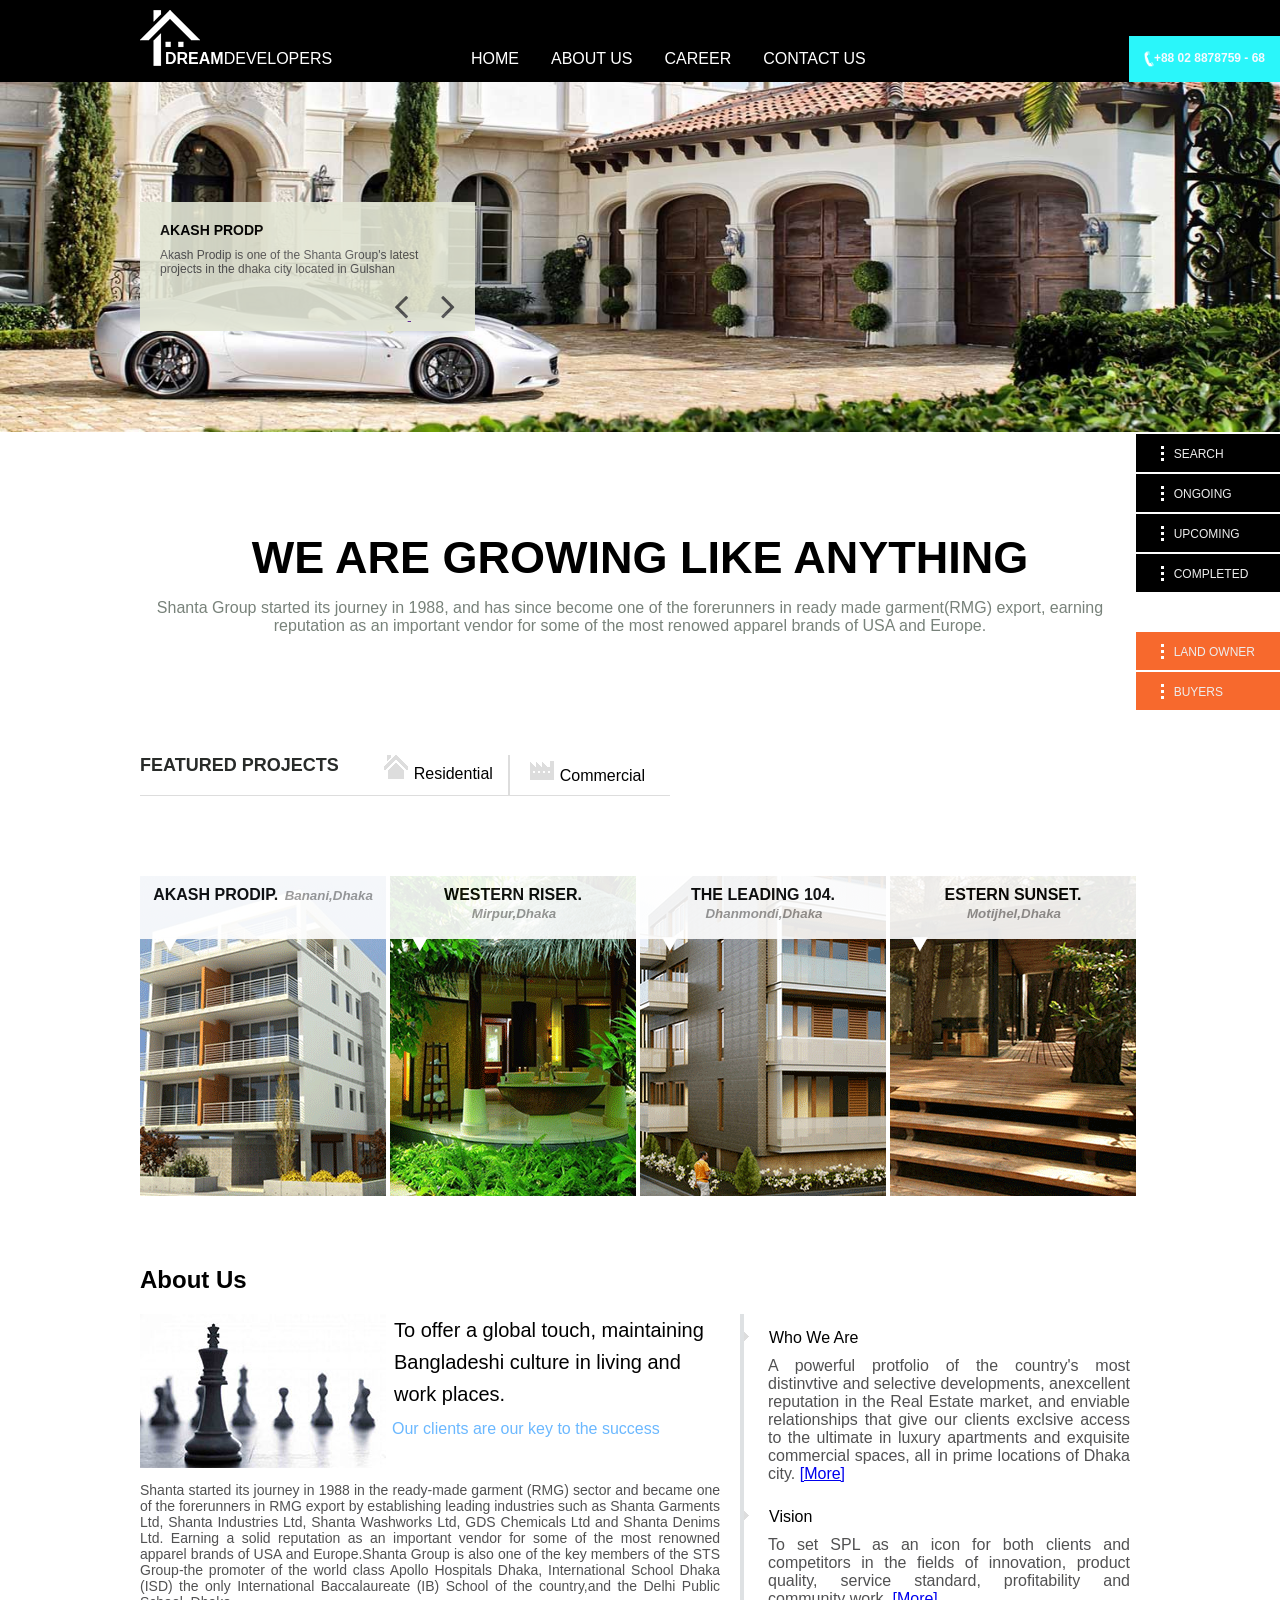
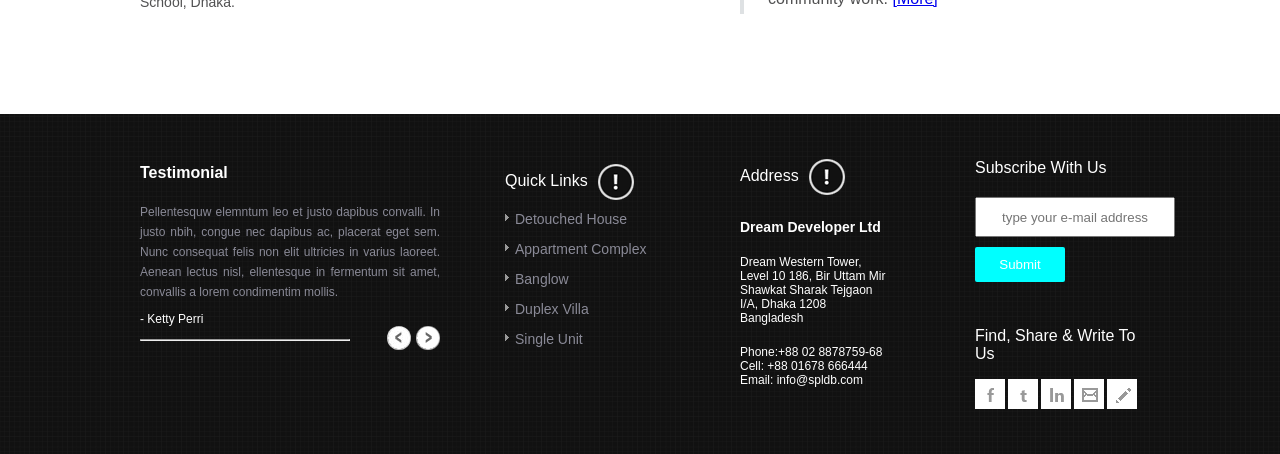
==== home.html @ bd0c972d "All Updation Done with card" ====
<!DOCTYPE html>
<html lang="en">

<head>
    <meta charset="UTF-8">
    <meta name="viewport" content="width=device-width, initial-scale=1.0">
    <title>Dream Developers</title>
    <link rel="stylesheet" href="style.css">
    <link rel="stylesheet" href="https://cdnjs.cloudflare.com/ajax/libs/font-awesome/4.7.0/css/font-awesome.min.css">
</head>

<body>



    <div class="navbar">
        <div class="container logo-container clearfix">
            <a href="">
             <div class="logo">
                    <img src="images/logo.png" alt="logo">
                    <div class="logo-head clearfix">
                        <div class="logo-bold">
                            DREAM
                        </div>
                        <div class="non-bold">
                            DEVELOPERS
                        </div>
                    </div>
                <!-- logohead ends here -->
             </div>
             </a>
            <!-- logo ends here -->
            <div class="sub-nav clearfix">
                <ul class="nav-items">
                    <li><a href="">HOME</a></li>
                    <li><a href="">ABOUT US</a></li>
                    <li><a href="">CAREER</a></li>
                    <li><a href="">CONTACT US</a></li>

                </ul>
            </div>
            <!-- sub-nav ends here -->
        </div>
        <!-- whole clearfix ends here -->

        <!-- number container starts from here -->
        <div class="num-container">
            <div class="clearfix">
                <img src="images/tel-no.png" alt="phone no">
                <div class="number">
                    <a href="tel:+88028878759-68">+88 02 8878759 - 68 </a>
                </div>
            </div>
        </div>
        <!-- number container ends here -->
    </div>
    <!-- navbar ends here -->

    <!-- <div class="slider"> -->
    <div class="slider-image">

        <div class="container">
            <div class="para">
                <div class="slider-para-header">
                    AKASH PRODP
                </div>
                <!-- para header ends here -->
                <div class="slider-para ">
                    Akash Prodip is one of the Shanta Group's latest
                    projects in the dhaka city located in Gulshan
                    <div class="clearfix">
                        <div class="icon">
                            <a href=""><i class="fa fa-angle-left" style="font-size:40px;  color:#515152;"></i>
                            </a>
                            <a href="">
                                <i class="fa fa-angle-right"
                                    style=" margin-left:30px; font-size:40px;  color:#515152;"></i>
                            </a>
                        </div>
                    </div>
                    <!-- clearfix ends here -->
                </div>
                <!-- slider-para ends here -->
            </div>
        </div>
        <!-- para class entered here -->
    </div>
    <!-- </div> -->
    <!-- slider class ends here -->


    <!-- main heading starts from here -->
    <div class="main-heading ">

        <div class="container">
            <div class="intro">WE ARE GROWING LIKE ANYTHING</div>

            <div class="intro-para">
                Shanta Group started its journey in 1988, and has since become one of the forerunners in ready made
                garment(RMG) export,
                earning reputation as an important vendor for some of the most renowed apparel brands of USA and Europe.
            </div>
        </div>
        <!-- container class ends here-->
        <div class="sidebar clearfix">

            <div class="black-sidebar">
            <ul>
                 <li>
                   <a href="#"> 
                     <img src="images/side-menu-list-style.png" alt="">
                     <span>SEARCH</span>
                   </a>     
                 </li>
                 <li>
                    <a href="#"> 
                      <img src="images/side-menu-list-style.png" alt="">
                      <span>ONGOING</span>
                    </a>     
                  </li>
                  <li>
                    <a href="#"> 
                      <img src="images/side-menu-list-style.png" alt="">
                      <span>UPCOMING</span>
                    </a>     
                  </li>
                  <li>
                    <a href="#"> 
                      <img src="images/side-menu-list-style.png" alt="">
                      <span>COMPLETED</span>
                    </a>     
                  </li>    
            </div>
            <!-- black-sidebar div ends here -->

             
              <!-- this section is incomplete Due to some unclear -->

                 <!-- container class ends here-->

            <div class="orange-sidebar">
            <ul>
                 <li>
                   <a href="#"> 
                     <img src="images/side-menu-list-style.png" alt="">
                     <span>LAND OWNER</span>
                   </a>     
                 </li>
                 <li>
                    <a href="#"> 
                      <img src="images/side-menu-list-style.png" alt="">
                      <span>BUYERS</span>
                    </a>     
                  </li>

            </div>
            <!-- orange -sidebar div ends here -->
            

            </ul>
        </div>
        <!-- sidebar ends here  -->
    </div>
    <!-- main heading ends here -->


    <!-- featured-project starts from here -->
     <div class="container">
       <div class="featured-project clearfix">

        <div class="project-head">
            FEATURED PROJECTS
        </div>
        <div class="residential">
            <div class="residential-head">
            <span>Residential</span>
        </div>
        </div>
            <div class="commercial">
                <div class="commercial-head">
                
                <span>Commercial</span>

            </div>
            </div>
        </div>
         <!-- featured-project ends here -->
     </div>
    <!-- container ends here -->
   


    <!-- card starts from here -->
     <div class="container">
    <div class="card-option clearfix">

        <!-- building-1 -->
      <div class="card">
         <img src="images/building1.png" alt="building-1">
         <img src="images/play.png" alt="play" class="play">
         <div class="heading">
           AKASH PRODIP. 
           <small>Banani,Dhaka</small>
         </div>
      </div>


      <!-- building-2 -->
      <div class="card">
        <img src="images/building2.png" alt="building-2">
        <img src="images/play.png" alt="play" class="play">
        <div class="heading">
            WESTERN RISER.
             <small>Mirpur,Dhaka</small>
          </div>
     </div>


     <!-- building-3 -->
     <div class="card">
        <img src="images/building3.png" alt="building-3">
        <img src="images/play.png" alt="play" class="play">
        <div class="heading">
        THE LEADING 104.
        <small>Dhanmondi,Dhaka</small>
          </div>
     </div>


     <!-- building-4 -->
     <div class="card">
        <img src="images/building4.png" alt="building-4">
        <img src="images/play.png" alt="play" class="play">
        <div class="heading">
             ESTERN SUNSET.
            <small>Motijhel,Dhaka</small>
          </div>
     </div>


    </div>
    <!-- card ends here -->
     </div>
     <!-- container ends here -->

    <!-- About us container starts from here -->
    <div class="Aboutus container">
        <h2> About Us </h2>
        <!-- full about us clearfix -->
        <div class="clearfix">
            <!-- left side container starts from here -->
            <div class="leftcontainer">
                <div class="clearfix">
                    <div class="aboutimage">
                        <img src="images/about-us.jpg" alt="">
                    </div>
                    <div class="aboutheading">
                        <div class="paraone">

                            To offer a global touch,
                            maintaining Bangladeshi culture
                            in living and work places.
                        </div>
                        <!-- para one class ends here -->
                        <div class="paratwo">
                            Our clients are our key to the success
                        </div>
                    </div>
                </div>
                <div class="para">
                    Shanta started its journey in 1988 in the ready-made garment (RMG) sector
                    and became one of the forerunners in RMG export by establishing leading industries
                    such as Shanta Garments Ltd, Shanta Industries Ltd, Shanta Washworks Ltd, GDS Chemicals
                    Ltd and Shanta Denims Ltd. Earning a solid reputation as an important vendor for some of
                    the most renowned apparel brands of USA and Europe.Shanta Group is also one of the key members
                    of the STS Group-the promoter of the world class Apollo Hospitals Dhaka, International School Dhaka
                    (ISD)
                    the only International Baccalaureate (IB) School of the country,and the Delhi Public School,
                    Dhaka.
                </div>
            </div>

            <!-- left side container ends here -->



            <!-- right side container starts from here -->
            <div class="rightcontainer">

                <div class="imagetitle clearfix ">
                    <img src="images/about-us-list-style.jpg" alt="">
                    <div class="p1">
                        Who We Are
                    </div>
                </div>
                <!-- imagetitle ends here -->

                <div class="info1">
                    A powerful protfolio of the country's most distinvtive and selective developments, anexcellent
                    reputation
                    in the Real Estate market, and enviable relationships that give our clients exclsive access to the
                    ultimate
                    in luxury apartments and exquisite commercial spaces, all in prime locations of Dhaka city.
                    <a href="#">[More]</a>
                </div>
                <!-- info1 ends here -->

                <div class="imagetitle clearfix">
                    <img src="images/about-us-list-style.jpg" alt="">
                    <div class="p1">Vision</div>
                </div>
                <!-- imagetitle ends here -->

                <div class="info1">
                    To set SPL as an icon for both clients and competitors in the fields of innovation, product
                    quality,
                    service standard, profitability and community work.
                    <a href="#">[More]</a>
                </div>
                <!-- info1 ends here -->
            </div>
            <!-- vertical ends here -->
        </div>
        <!-- right side container ends here -->
    </div>
    <!-- whole clearfix ends here -->
    </div>
     <!-- About us ends here -->


    <!-- footer starts from here -->
    <div class="footer clearfix">

        <div class="container">

        <div class="testimonial">

            <div class="head">
                Testimonial
            </div>  
            <div class="testimonial-para">
            Pellentesquw elemntum leo et justo dapibus convalli. In justo
            nbih, congue nec dapibus ac, placerat eget sem. Nunc consequat felis non elit ultricies in varius  laoreet. Aenean lectus nisl, ellentesque in fermentum sit amet, convallis a lorem condimentim mollis.
            </div>
            <div class="ketty">
                - Ketty Perri
            </div>

            <div class="last clearfix">

                    <hr>

            <div class="btn-image clearfix">
              <div class="left">
                <a href="#">
                <img src="images/left-arrow.jpg" alt="">
                </a>
              </div>

              <div class="right">
                <a href="#">
                <img src="images/right-arrow.jpg" alt="">
                </a>
              </div>
            
               </div> 


            </div>

        </div>
        <!-- testimonial ends here -->



    <div class="quick-links">    
      <div class="clearfix">
        <div class="heading">
            Quick Links
        </div>
        <div class="quick-image">     
            <img src="images/exclm-sign.png" alt="exclm-sign">
        </div>
      </div>
      <!-- clearfix ends here -->

        <div class="links clearfix">
           <a href="#">
            <div class="images">
              <div class="image-heading">  
                   Detouched House
               </div>
            </div>
           </a>
        </div>

        <div class="links clearfix">
            <a href="#">
             <div class="images">
               <div class="image-heading">  
                    Appartment Complex
                </div>
             </div>
            </a>
         </div>


         <div class="links clearfix">
            <a href="#">
             <div class="images">
               <div class="image-heading">  
                    Banglow
                </div>
             </div>
            </a>
         </div>


         <div class="links clearfix">
            <a href="#">
             <div class="images">
               <div class="image-heading">  
                    Duplex Villa
                </div>
             </div>
            </a>
         </div>
   
         <div class="links clearfix">
            <a href="#">
             <div class="images">
               <div class="image-heading">  
                    Single Unit
                </div>
             </div>
            </a>
         </div>   
    </div>
     <!-- quick-links ends here -->


      <div class="address">

        <div class="clearfix">
            <div class="heading">
              Address
            </div>
    
            <div class="address-image">
                
                <img src="images/exclm-sign.png" alt="exclm-sign">
    
            </div>
          </div>
          <!-- clearfix ends here -->


          <div class="address-details">
            <div class="address-heading">  
                Dream Developer Ltd
            </div>
              
            <div class="address-para">
            Dream Western Tower, Level 10
            186, Bir Uttam Mir Shawkat Sharak
            Tejgaon I/A, Dhaka 1208 Bangladesh
            </div>

          </div>

          <div class="contact-details">
            Phone:+88 02 8878759-68
            Cell: +88 01678 666444
            Email: info@spldb.com
          </div>
      </div>
      <!-- address ends here -->

    
    <div class="subscribe">

        Subscribe With Us

      <input type="email" name="email" id="" placeholder="type your e-mail address">
      <a href="#">
        <button type="submit">
            Submit
        </button>
      </a> 


      <div class="social">
        Find, Share & Write To Us
    
        <div class="social-icon ">

          <ul class="clearfix">

            <li>
             <a href="#" class="fb">
             </a>
            </li>

            <li>
               <a href="#" class="tw">
               </a>
            </li>

            <li>
                <a href="#" class="lk">
                </a>
             </li>

            <li>
                <a href="mailto:info@spldb.com" class="em">
                </a>
            </li>

            <li>
                <a href="" class="ed">
                </a>
            </li>


          </ul>
        </div>
        <!-- social-icon ends here -->
     </div>
     <!-- social ends here -->

    </div>
    <!-- subscribe ends here -->
     </div>

    </div>
     <!-- footer ends here -->

</body>

</html>
---- style.css ----
/* Some Default CSS style */
* {
  box-sizing: border-box;


}

body {
  font-family: Arial, Helvetica, sans-serif;
  background-color: white;
  margin: 0;
  /* width: 1060px; */

}

.clearfix::after {

  content: "";
  clear: both;
  display: table;

}

.container {
  width: 1000px;
  margin: 0 auto;
}

/* Default css ends here */


/* navbar section starts from here */

.navbar {

  background-color: black;
  /* width: 100%; */
  position: relative;

}

.logo-container{
 
 position: relative;


}
.navbar .clearfix a{
  text-decoration: none;
  color: white;

}
.navbar .clearfix .logo {
 color: white;
 padding-top: 10px;
 float: left;
}

.navbar .clearfix .logo .logo-head {
  float: left;
  position: absolute;
  top: 50px;
  left: 25px;
 }

 .navbar .clearfix .logo .logo-head .logo-bold {
  font-weight:bold;
  float: left;
 }

 .navbar .clearfix .logo .logo-head .non-bold {
  float: left;
 }


.navbar .clearfix .sub-nav{
 float: left;
 width: 500px;
 margin-top: 20px;
 margin-left: 215px;

}


.navbar .clearfix .sub-nav .nav-items li{  
  list-style-type: none;
}


.navbar .clearfix .sub-nav .nav-items li a{
  display: block;
  float: left;
  color: white;
  text-align: center;
  padding: 14px 16px;
  text-decoration: none;
}

.navbar .clearfix .sub-nav .nav-items li a:hover{
  background-color: #f7692d;
}

.navbar .num-container{
  color: white;
  float: left;
  background-color: #2af6fa;
  position: absolute;
  right: 0;
  bottom: 0;
  padding: 15px;
  align-items: center;
}

.navbar .num-container img{
  float: left;
  align-items: center;
  height: 16px;

}

.navbar .num-container .number {
  float: left;
  font-weight: bold; 
}

.navbar .num-container .number a{
  float: left;
  font-weight: bold; 
  font-size: 12px;
  text-decoration: none;
  color:#f7faff;
}
/* navbar section ends here */



/* slider starts from here */

.slider {
  width: 100%;
}


.slider-image {
  background: url('images/slider-bg.jpg') no-repeat ; 
  background-size: 100% 100%;
  height: 350px;
  position: relative;
  margin-bottom: 70px;
}

/* .slider img {

  width: 100%;
  height: 400px;

 } */



.slider-image .para {
  position: absolute;
  top: 120px;
  background-color: #e3e6d5;
  color: #515152;
  width: 335px;
  height: 129px;
  opacity: 0.9;
  /* margin-left: 12px; */
  padding: 20px;
  font-size: 12px;
}

.slider-image .container .para .slider-para-header {
  margin-bottom: 10px;
  color: black;
  font-weight: bold;
  font-size: 14px;
}

/* .slider .para .slider-para{
 
    width: 400px;
 
 } */


/* .slider .para .slider-para-image{
 
   position:absolute;
   bottom: 0px;
   right:0px;
 
 } */



.slider-image .para .slider-para .clearfix .icon {
  float: right;
  padding-top: 10px;
}

.slider .para .slider-para .clearfix a {
  text-decoration: none;
}
/* slider ends here */

/* main-heading section starts from here */

.main-heading{
 position: relative;
}

.main-heading .intro{
  text-align: center;
  font-weight: bold;
  font-size: 45px;
  padding-top: 30px;
  margin-bottom: 15px;
}


.main-heading .intro-para{
margin-bottom: 120px;
text-align: center; 
color: #78827a;
font-size: 16px;
padding-right: 20px;
}

.main-heading .sidebar{

 position: absolute;
 right: 0;
 top: -84px;
 margin-bottom: 50px;

}

.main-heading .sidebar .black-sidebar{

  margin-bottom: 40px;
}

.main-heading .sidebar .black-sidebar ul li a  {
 
  text-decoration: none;
  display: block;
  background-color: black;
  padding: 10px 25px;
  margin-bottom: 2px;
  
}

.main-heading .sidebar .black-sidebar ul li a span{
  color: #ededed;
  font-size: 12px;
  line-height: 10px;
  padding-left:5px ;

}


.main-heading .sidebar .black-sidebar ul li a img{

  height: 15px;
  vertical-align: middle;
 
}

.main-heading .sidebar .black-sidebar ul li {

  list-style: none;


}


.main-heading .sidebar .orange-sidebar ul li a  {
 
  text-decoration: none;
  display: block;
  background-color:  #f7692d;
  padding: 10px 25px;
  margin-bottom: 2px;
  
}

.main-heading .sidebar .orange-sidebar ul li a span{
  color: #ededed;
  font-size: 12px;
  line-height: 10px;
  padding-left:5px ;

}


.main-heading .sidebar .orange-sidebar ul li a img{

  height: 15px;
  vertical-align: middle;
 
}

.main-heading .sidebar .orange-sidebar ul li {

  list-style: none;


}




/* .main-heading .sidebar ul li span{
  background-color: black;
  display: block;
  padding: 10px 20px;
  margin-bottom: 2px;
}

.main-heading .sidebar ul li  {
 
  list-style: none;
  margin-bottom: 2px;
  
}

.main-heading .sidebar ul li img{
vertical-align: middle;
height: 25px;


}
.main-heading .sidebar ul a{

  text-decoration: none;

}

.main-heading .sidebar ul a li span {
 
 
  color: #ededed;
  margin-left: 15px;
  font-size: 12px;
} */




/* css code ends here for orange section */



/* main-heading section ends here */


/* Featured Project starts from here */
.featured-project{
  margin-bottom: 80px;
  border-bottom: 1px solid #ddd;
  width: 530px;

}
.featured-project .residential{
  float: left;
} 


.featured-project .commercial{
  float: left;
  border-left: 2px solid #ddd;
  margin-left:100px;
}

.featured-project .residential .residential-head{
  float: left;
}


.featured-project .commercial .commercial-head{
  float: left;
}


.featured-project .project-head{

  float: left;
  vertical-align: middle;
  font-weight: bold;
  font-size: 18px;
  color:#282b29;
  padding-right: 25px;
}


.featured-project .residential .residential-head{

  float: left;
  background: url("images/residential.png");
  background-repeat: no-repeat;
  height: 40px;
  width: 24px;
  margin-left: 20px;
  vertical-align: middle;
  
}


.featured-project .residential span{
  float: left;
  margin-left: 30px;
  padding-top: 10px;
 
}

.featured-project .residential .residential-head:hover{
  background: url("images/residential.png");
  background-repeat: no-repeat;
  height: 40px;
  background-position: -24px 0px; 
  margin-left: 20px;
  color:#2af6fa;
}


.featured-project .commercial .commercial-head{
  float: left;
  background: url("images/commercial.png") -24px 6px;
  background-repeat: no-repeat;
  width: 24px;
  height: 40px; 
  margin-left: 20px;

   
}


.featured-project .commercial .commercial-head:hover{
  float: left;
  background: url("images/commercial.png") 0 6px;
  background-repeat: no-repeat;
  height: 40px;
  width: 24px;    
  margin-left: 20px;
  color:#2af6fa;

}

.featured-project .commercial span{
  float: left;
  margin-left: 30px;
  padding-top: 12px;

}

.featured-project .commercial span:hover{
 color: #2af6fa;

}

/* Featured Project ends here */



/* Card-Option starts from here */

.card-option{
   margin-bottom: 70px;
}

.card-option .card{
  float: left;
  width: 25%;
  height: 320px;
  justify-content: cover;
  position: relative;
  
}

.card-option .card .heading{
  position: absolute;
  top: 0;
  width: 246px;
  height: 63px;;
  background-color:White;
  opacity: 0.9;
  padding:10px;
  font-weight: bold;
  text-align: center;
}

.card-option .card .heading small{
 color:#949393;
 font-style: italic;
 padding-left:2px;
}

.card-option .card .play{
  transform: rotate(90deg);
  position: absolute;
  top: 60px;
  left: 23px;
  height: 16px;

 }
 



/* Card-Option ends from here */



/* About Us starts from here */

.Aboutus {

  margin-bottom: 100px;

}

.Aboutus h2 {

  margin-bottom: 20px;
  
}

/* left container starts from here */

.leftcontainer {

  /* border-style: outset; */
  float: left;
  width: 60%;
  padding-right: 20px;



}

.leftcontainer .aboutimage {

  float: left;
  width: 40%;
  margin-bottom: 10px;

}

.leftcontainer .aboutheading {

  float: left;
  width: 60%;

}

.leftcontainer .aboutheading .paraone {

  font-size: 20px;
  margin-left: 22px;
  margin-bottom: 10px;
  /* letter-spacing: 5px; */
  line-height: 1.6;

}

.leftcontainer .para {

  color: #515152;
  font-size: 14px;
  /* word-wrap: break-word; */
  text-align: justify;

}

.leftcontainer .aboutheading .paratwo {

  color: #6bb8ff;
  margin-left: 20px;


}


/* left container style ends here */


/* mid container style start from here */

/* .midcontainer{

  float: left;

}


.midcontainer .vertical hr{

  border-left: 4px solid black;
  float: left; 
  height: 500px;

} */

/* mid container ends here */




/* right container style starts from here */

.rightcontainer {

  border-left: 4px solid #dee1e3;
  float: left;
  height: 300px;
  width: 40%;



}

/* .rightcontainer .vertical {


  } */

.rightcontainer .imagetitle {

  margin-top: 15px;


}


.rightcontainer .imagetitle img {

  float: left;
  margin-top: 3px;

}



.rightcontainer .imagetitle .p1 {

  float: left;
  margin-left: 20px;
  text-align: justify;




}

.rightcontainer .info1 {

  padding: 10px;
  margin-left: 14px;
  color: #515152;
  text-align: justify;


}


/* right container style ends here */


/* About us Ends here */



/* footer starts from here */

.footer {
  background-image: url('images/footer-image.png'); 
  height: 340px;
}


/* Testimonials starts from here */
.footer .testimonial{
  float: left;
  width: 30%; 
}

.footer .testimonial .head{
  color: white;
  padding-top: 50px;
  font-weight: bold;
}


.footer .testimonial .testimonial-para{

 padding-top: 20px;
 font-size: 12px;
 color: #8a8a97;
 text-align: justify;
 margin-bottom: 10px;
 line-height:20px;
}

.footer .testimonial .ketty{
  color: white;
  font-size: 12px;
}

.footer .testimonial .last hr{
float: left;
width: 210px;
color: #8a8a97;
margin-top: 13px;
}

.footer .testimonial .last .btn-image {
  float: right;
}

.footer .testimonial .last .btn-image .left{
 margin-left: 8px;
 float: left;

}

.footer .testimonial .last .btn-image .left a img{
  float: left;
  border-radius: 65%;

}

.footer .testimonial .last .btn-image .right{
  float: left; 
  margin-left: 5px;
  }


/* Testimonials ends from here */


/* Quick-Links starts from here */
.footer .quick-links{
  float: left;
  color: white;
  padding-left:65px;
  padding-top:50px;
  width: 25%;


}

.footer .quick-links .heading{
  float: left;
  line-height: 34px;
}

.footer .quick-links .quick-image{
  float: left;
  vertical-align: middle;
  padding-left: 10px;
}


.footer .quick-links .links{
  margin-top: 10px;
  margin-bottom: 20px;
}

.footer .quick-links .links a .images{
 float: left;
 background-image: url('images/play-small-grey.png');
 background-repeat: no-repeat;
 
}

.footer .quick-links .links a .images:hover{
  float: left;
  background-image: url('images/play-small.png');
  background-repeat: no-repeat;
 }

.footer .quick-links .links a .images .image-heading{
  float: left;
  padding-left: 10px;
  font-size: 14px;
  line-height: 10px;
  color: #8a8a97;
 }

 .footer .quick-links .links a .images .image-heading:hover{
  color:white;
 }

 /* Quick-Links ends here */
 

 /* Address starts from here */
.footer .address{
  float: left;
  color: white;
  padding-top: 45px;
  padding-left: 50px;
  width: 20%;

}

.footer .address .heading{
  float: left;
  line-height: 34px;
}

.footer .address  .address-image{
  float: left;
  vertical-align: middle;
  padding-left: 10px;
  margin-bottom: 20px;
}

.footer .address  .address-details .address-heading{
  margin-bottom: 20px;
  font-weight: bold;
  font-size: 14px;
}

.footer .address  .address-details .address-para{
  margin-bottom: 20px;
  font-size: 12px;
}

.footer .address  .contact-details {
  font-size: 12px;
}


 /* Address starts from here */
.footer .subscribe{
  float:left;
  color: white;
  padding-top: 45px;
  padding-left: 85px;
  width: 25%;
}

.footer .subscribe input{
  margin-top: 20px;
  margin-bottom: 10px;
  height: 40px;
  width: 200px;
  text-align: center;
}

.footer .subscribe a button{
  background-color: aqua;
  border-radius: 2px;
  color:white;   
  height: 35px;
  width: 90px;
  border: none;
  margin-bottom: 45px;
}

.footer .subscribe .social .social-icon{
margin-left: -40px;
}


.footer .subscribe .social .social-icon ul li{

  list-style: none;
  float: left;
}

.footer .subscribe .social .social-icon ul li .fb{
  float: left;
  text-decoration: none;
  background-image: url("images/facebook-icon.png");
  background-repeat: no-repeat;
  background-position: -32px 0px; 
  height: 30px;
  display: block;
  width: 30px;
}

.footer .subscribe .social .social-icon ul li .fb:hover{
  float: left;
  text-decoration: none;
  background-image: url("images/facebook-icon.png");
  background-repeat: no-repeat;
  background-position: 0px 0px; 
  height: 30px;
  display: block;
  width: 30px;
}

.footer .subscribe .social .social-icon ul li .tw{
  float: left;
  text-decoration: none;
  background-image: url("images/twitter-icon.png");
  background-repeat: no-repeat;
  background-position: -32px 0px; 
  height: 30px;
  display: block;
  width: 30px;
  margin-left: 3px;
}

.footer .subscribe .social .social-icon ul li .tw:hover{
  float: left;
  text-decoration: none;
  background-image: url("images/twitter-icon.png");
  background-repeat: no-repeat;
  background-position: 0px 0px; 
  height: 30px;
  display: block;
  width: 30px;
  margin-left: 3px;
}

.footer .subscribe .social .social-icon ul li .lk{
  float: left;
  text-decoration: none;
  background-image: url("images/linked-in-icon.png");
  background-repeat: no-repeat;
  background-position: -32px 0px; 
  height: 30px;
  display: block;
  width: 30px;
  margin-left: 3px;
}

.footer .subscribe .social .social-icon ul li .lk:hover{
  float: left;
  text-decoration: none;
  background-image: url("images/linked-in-icon.png");
  background-repeat: no-repeat;
  background-position: 0px 0px; 
  height: 30px;
  display: block;
  width: 30px;
  margin-left: 3px;
}

.footer .subscribe .social .social-icon ul li .em{
  float: left;
  text-decoration: none;
  background-image: url("images/mail-icon.png");
  background-repeat: no-repeat;
  background-position: -32px 0px; 
  height: 30px;
  display: block;
  width: 30px;
  margin-left: 3px;
}

.footer .subscribe .social .social-icon ul li .em:hover{
  float: left;
  text-decoration: none;
  background-image: url("images/mail-icon.png");
  background-repeat: no-repeat;
  background-position: 0px 0px; 
  height: 30px;
  display: block;
  width: 30px;
  margin-left: 3px;
}


.footer .subscribe .social .social-icon ul li .ed{
  float: left;
  text-decoration: none;
  background-image: url("images/edit-icon.png");
  background-repeat: no-repeat;
  background-position: -32px 0px; 
  height: 30px;
  display: block;
  width: 30px;
  margin-left: 3px;
}

.footer .subscribe .social .social-icon ul li .ed:hover{
  float: left;
  text-decoration: none;
  background-image: url("images/edit-icon.png");
  background-repeat: no-repeat;
  background-position: 0px 0px; 
  height: 30px;
  display: block;
  width: 30px;
  margin-left: 3px;
}

/* footer ends here */
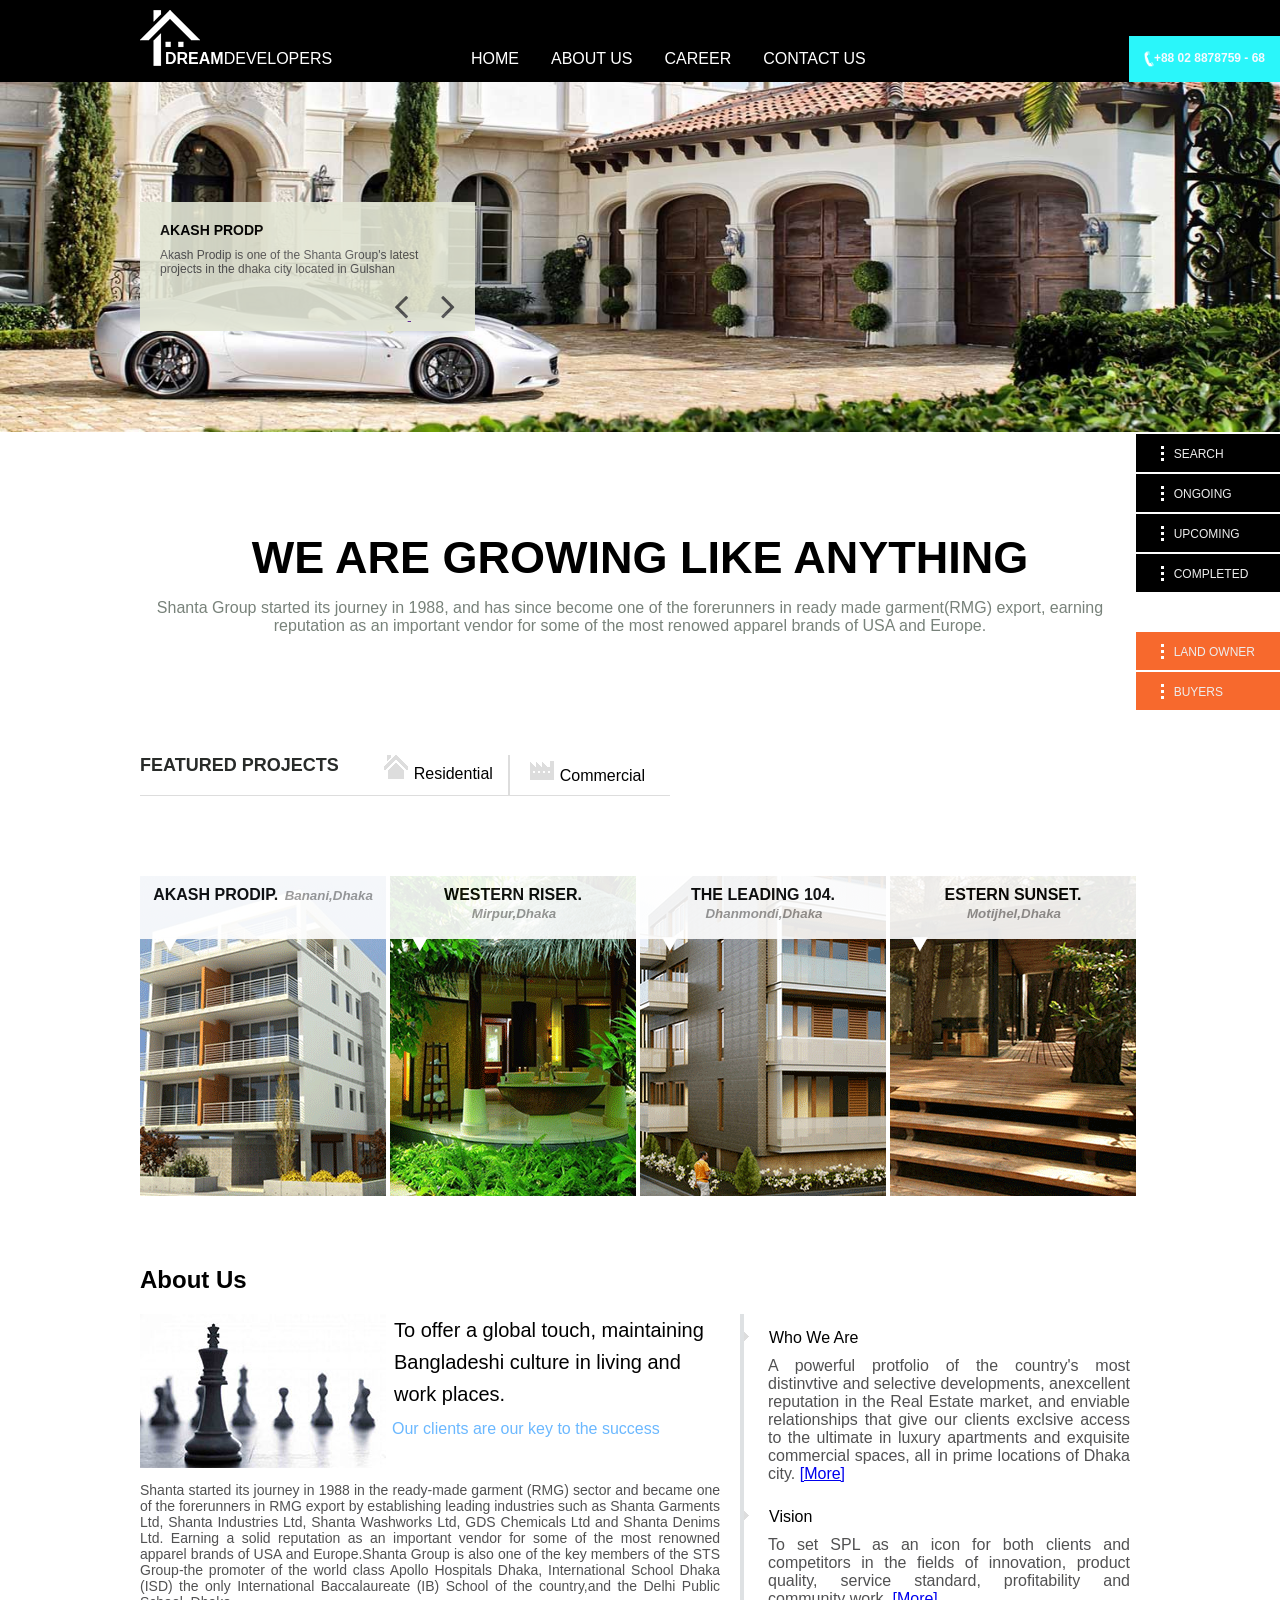
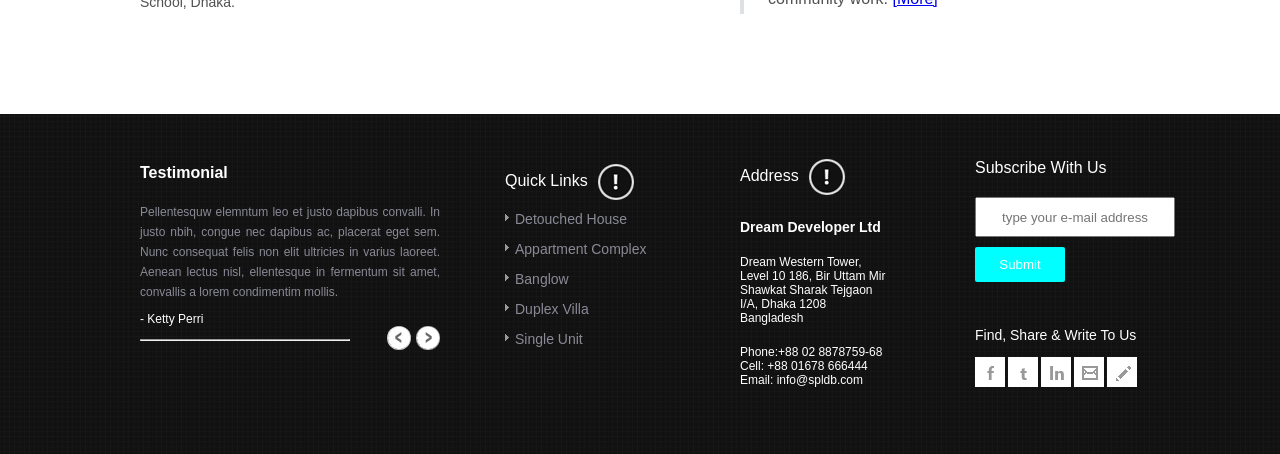
==== commit 22e930f9: "Card Margin Problem" ====
--- a/home.html
+++ b/home.html
@@ -187,61 +187,71 @@
          <!-- featured-project ends here -->
      </div>
     <!-- container ends here -->
-   
-
-
+    
     <!-- card starts from here -->
-     <div class="container">
-    <div class="card-option clearfix">
-
-        <!-- building-1 -->
-      <div class="card">
-         <img src="images/building1.png" alt="building-1">
-         <img src="images/play.png" alt="play" class="play">
-         <div class="heading">
-           AKASH PRODIP. 
-           <small>Banani,Dhaka</small>
-         </div>
+    <div class="container">
+      <div class="card-option clearfix">
+          <!-- building-1 -->
+        <div class="card">
+           <img src="images/building1.png" alt="building-1">
+           <img src="images/play.png" alt="play" class="play">
+           <div class="heading">
+             AKASH PRODIP. 
+             <small>Banani,Dhaka</small>
+           </div>
+           <div class="overlay">
+            <img src="images/explore.png" alt="explore">
+          </div>
+        </div>
+  
+  
+        <!-- building-2 -->
+        <div class="card">
+          <img src="images/building2.png" alt="building-2">
+          <img src="images/play.png" alt="play" class="play">
+          <div class="heading">
+              WESTERN RISER.
+               <small>Mirpur,Dhaka</small>
+            </div>
+            <div class="overlay">
+              <img src="images/explore.png" alt="explore">
+            </div>
+       </div>
+  
+  
+       <!-- building-3 -->
+       <div class="card">
+          <img src="images/building3.png" alt="building-3">
+          <img src="images/play.png" alt="play" class="play">
+          <div class="heading">
+          THE LEADING 104.
+          <small>Dhanmondi,Dhaka</small>
+            </div>
+            <div class="overlay">
+              <img src="images/explore.png" alt="explore">
+            </div>
+       </div>
+  
+  
+       <!-- building-4 -->
+       <div class="card">
+          <img src="images/building4.png" alt="building-4">
+          <img src="images/play.png" alt="play" class="play">
+          <div class="heading">
+               ESTERN SUNSET.
+              <small>Motijhel,Dhaka</small>
+            </div>
+            <div class="overlay">
+              <img src="images/explore.png" alt="explore">
+            </div>
+       </div>
+  
+  
       </div>
-
-
-      <!-- building-2 -->
-      <div class="card">
-        <img src="images/building2.png" alt="building-2">
-        <img src="images/play.png" alt="play" class="play">
-        <div class="heading">
-            WESTERN RISER.
-             <small>Mirpur,Dhaka</small>
-          </div>
-     </div>
-
-
-     <!-- building-3 -->
-     <div class="card">
-        <img src="images/building3.png" alt="building-3">
-        <img src="images/play.png" alt="play" class="play">
-        <div class="heading">
-        THE LEADING 104.
-        <small>Dhanmondi,Dhaka</small>
-          </div>
-     </div>
-
-
-     <!-- building-4 -->
-     <div class="card">
-        <img src="images/building4.png" alt="building-4">
-        <img src="images/play.png" alt="play" class="play">
-        <div class="heading">
-             ESTERN SUNSET.
-            <small>Motijhel,Dhaka</small>
-          </div>
-     </div>
-
-
-    </div>
-    <!-- card ends here -->
-     </div>
-     <!-- container ends here -->
+      <!-- card ends here -->
+    </div>
+       <!-- container ends here -->
+  
 
     <!-- About us container starts from here -->
     <div class="Aboutus container">
--- a/style.css
+++ b/style.css
@@ -9,8 +9,6 @@
   font-family: Arial, Helvetica, sans-serif;
   background-color: white;
   margin: 0;
-  /* width: 1060px; */
-
 }
 
 .clearfix::after {
@@ -465,47 +463,73 @@
 
 
 /* Card-Option starts from here */
-
 .card-option{
-   margin-bottom: 70px;
-}
+  margin-bottom: 70px;
+}
+
 
 .card-option .card{
-  float: left;
-  width: 25%;
-  height: 320px;
-  justify-content: cover;
-  position: relative;
-  
-}
+ float: left;
+ width: 25%;
+ height: 320px;
+ position: relative;
+}
+
+
 
 .card-option .card .heading{
-  position: absolute;
-  top: 0;
-  width: 246px;
-  height: 63px;;
-  background-color:White;
-  opacity: 0.9;
-  padding:10px;
-  font-weight: bold;
-  text-align: center;
-}
+ position: absolute;
+ top: 0;
+ width: 246px;
+ height: 63px;;
+ background-color:White;
+ opacity: 0.9;
+ padding:10px;
+ font-weight: bold;
+ text-align: center;
+}
+
+
 
 .card-option .card .heading small{
- color:#949393;
- font-style: italic;
- padding-left:2px;
-}
+color:#949393;
+font-style: italic;
+padding-left:2px;
+}
+
+.overlay img {
+   position: absolute; 
+   width: 100%;
+   height:100%;
+   display: none;
+   top:0;   
+    
+ }
+
+.card-option .card:hover .overlay img{ 
+   display: block;
+   opacity: 0.9;
+ }
+
+
+ .card-option .card:hover .heading {
+   display: none;
+}
+
+.card-option .card:hover .play {
+  display: none;
+}
+
 
 .card-option .card .play{
-  transform: rotate(90deg);
-  position: absolute;
-  top: 60px;
-  left: 23px;
-  height: 16px;
-
- }
- 
+ transform: rotate(90deg);
+ position: absolute;
+ top: 60px;
+ left: 23px;
+ height: 16px;
+
+}
+
 
 
 
@@ -627,15 +651,11 @@
   } */
 
 .rightcontainer .imagetitle {
-
   margin-top: 15px;
-
-
 }
 
 
 .rightcontainer .imagetitle img {
-
   float: left;
   margin-top: 3px;
 
@@ -644,24 +664,16 @@
 
 
 .rightcontainer .imagetitle .p1 {
-
   float: left;
   margin-left: 20px;
   text-align: justify;
-
-
-
-
 }
 
 .rightcontainer .info1 {
-
   padding: 10px;
   margin-left: 14px;
   color: #515152;
   text-align: justify;
-
-
 }
 
 
@@ -834,7 +846,7 @@
 }
 
 
- /* Address starts from here */
+ /* Subscribe starts from here */
 .footer .subscribe{
   float:left;
   color: white;
@@ -861,8 +873,13 @@
   margin-bottom: 45px;
 }
 
+.footer .subscribe .social {
+  font-size: 14px;
+  }
+
 .footer .subscribe .social .social-icon{
 margin-left: -40px;
+font-size: 14px;
 }
 
 
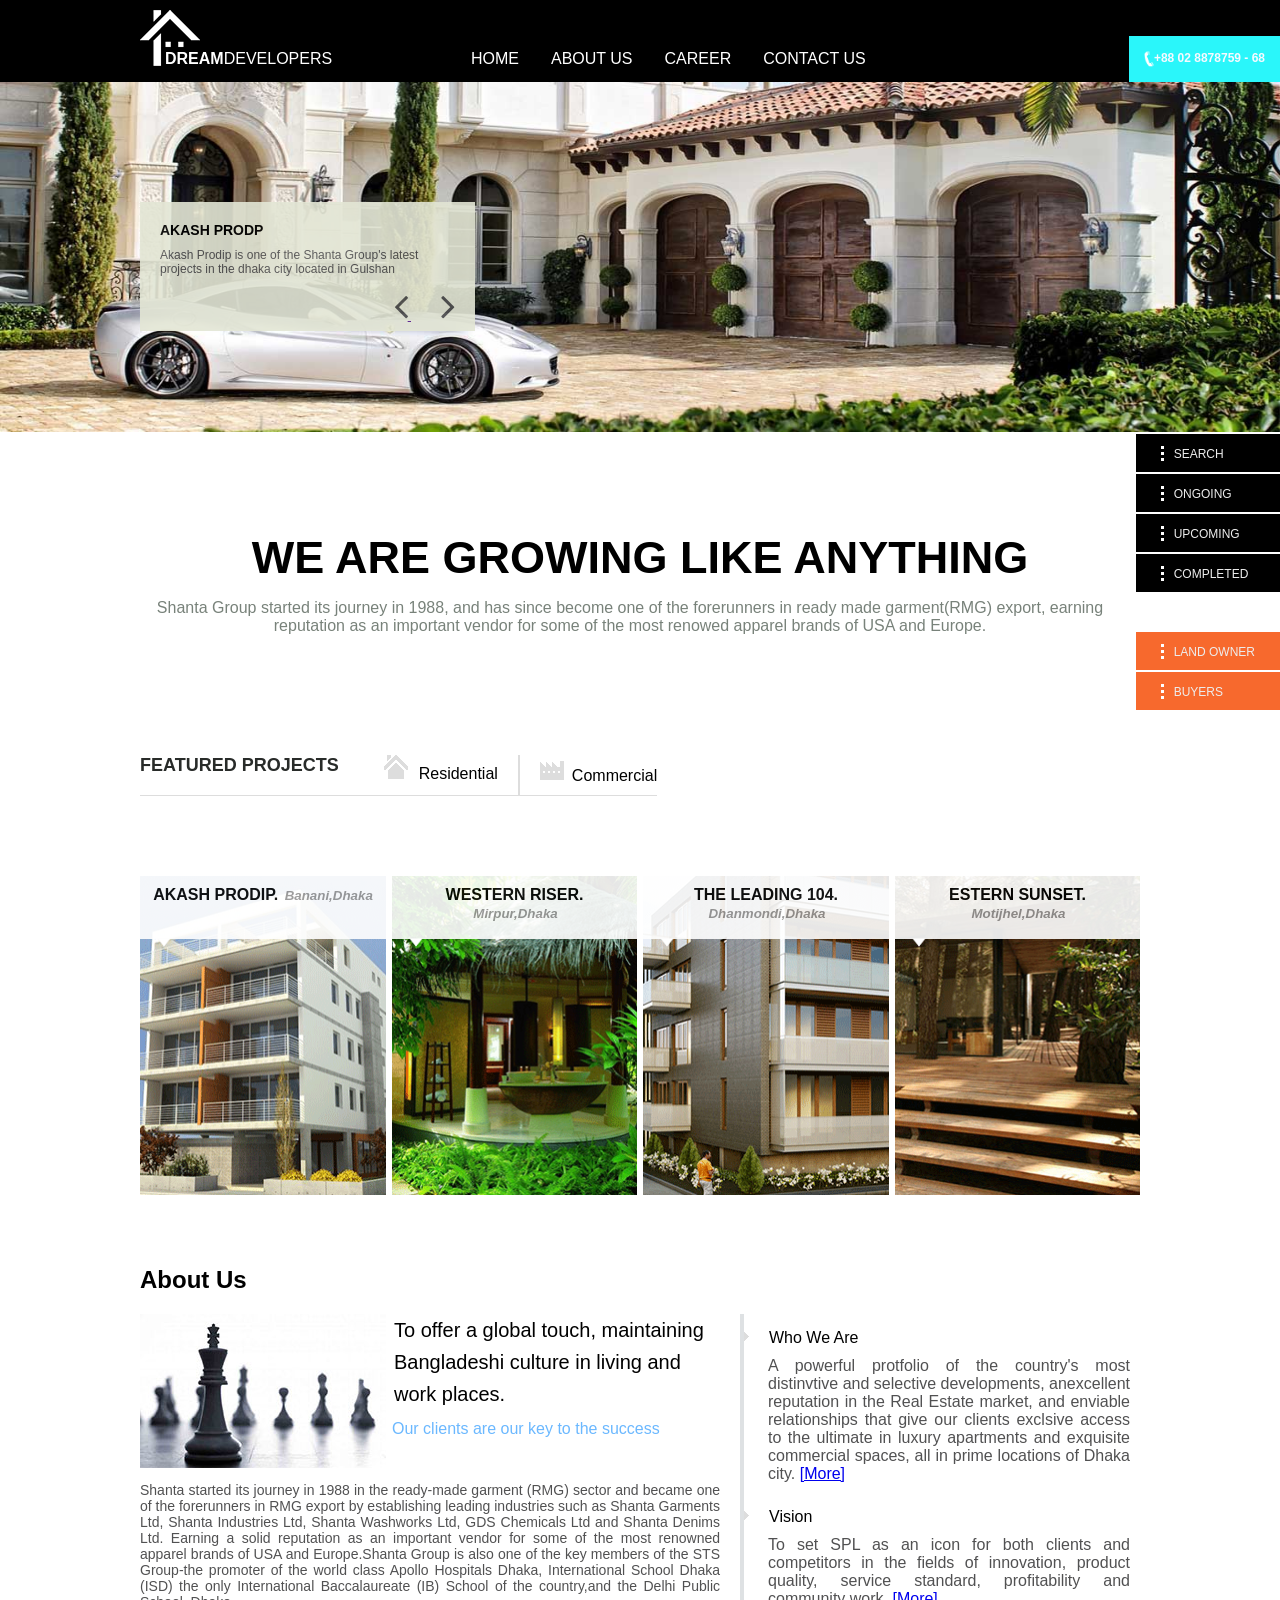
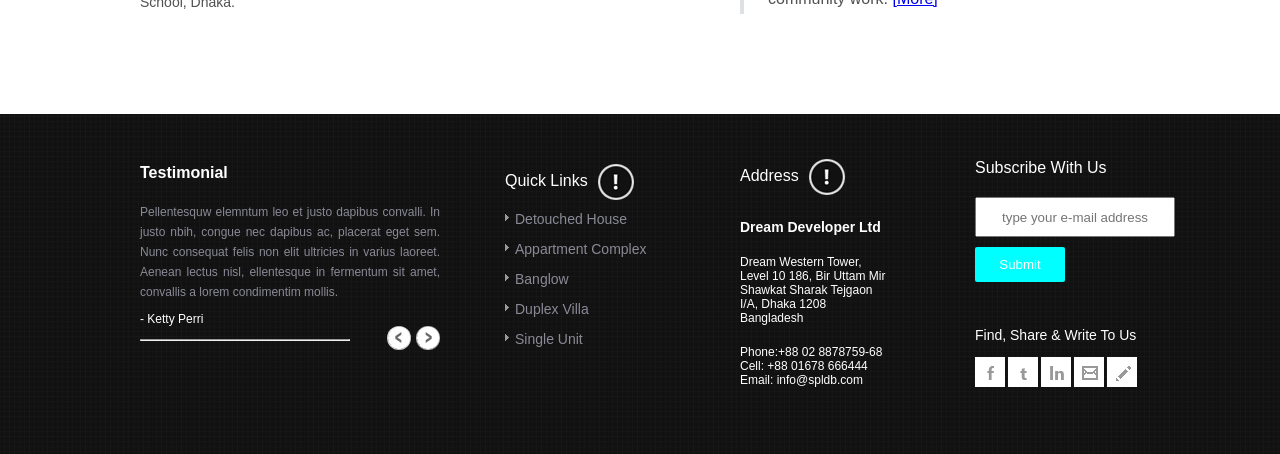
==== commit 8eca1b2e: "All Code Updated" ====
--- a/home.html
+++ b/home.html
@@ -171,17 +171,15 @@
         <div class="project-head">
             FEATURED PROJECTS
         </div>
-        <div class="residential">
+        <div class="residential clearfix">
             <div class="residential-head">
-            <span>Residential</span>
-        </div>
-        </div>
-            <div class="commercial">
-                <div class="commercial-head">
-                
-                <span>Commercial</span>
-
-            </div>
+        </div>
+        <span>Residential</span>
+        </div>
+            <div class="commercial clearfix">
+                <div class="commercial-head">     
+            </div>
+            <span>Commercial</span>
             </div>
         </div>
          <!-- featured-project ends here -->
@@ -193,7 +191,7 @@
       <div class="card-option clearfix">
           <!-- building-1 -->
         <div class="card">
-           <img src="images/building1.png" alt="building-1">
+           <img src="images/building1.png" alt="building-1" class="card-image">
            <img src="images/play.png" alt="play" class="play">
            <div class="heading">
              AKASH PRODIP. 
@@ -207,7 +205,7 @@
   
         <!-- building-2 -->
         <div class="card">
-          <img src="images/building2.png" alt="building-2">
+          <img src="images/building2.png" alt="building-2" class="card-image">
           <img src="images/play.png" alt="play" class="play">
           <div class="heading">
               WESTERN RISER.
@@ -221,7 +219,7 @@
   
        <!-- building-3 -->
        <div class="card">
-          <img src="images/building3.png" alt="building-3">
+          <img src="images/building3.png" alt="building-3" class="card-image">
           <img src="images/play.png" alt="play" class="play">
           <div class="heading">
           THE LEADING 104.
@@ -235,7 +233,7 @@
   
        <!-- building-4 -->
        <div class="card">
-          <img src="images/building4.png" alt="building-4">
+          <img src="images/building4.png" alt="building-4" class="card-image">
           <img src="images/play.png" alt="play" class="play">
           <div class="heading">
                ESTERN SUNSET.
@@ -259,7 +257,7 @@
         <!-- full about us clearfix -->
         <div class="clearfix">
             <!-- left side container starts from here -->
-            <div class="leftcontainer">
+            <div class="leftside">
                 <div class="clearfix">
                     <div class="aboutimage">
                         <img src="images/about-us.jpg" alt="">
@@ -289,13 +287,10 @@
                     Dhaka.
                 </div>
             </div>
-
             <!-- left side container ends here -->
 
-
-
             <!-- right side container starts from here -->
-            <div class="rightcontainer">
+            <div class="rightside">
 
                 <div class="imagetitle clearfix ">
                     <img src="images/about-us-list-style.jpg" alt="">
--- a/style.css
+++ b/style.css
@@ -1,9 +1,8 @@
 /* Some Default CSS style */
 * {
   box-sizing: border-box;
-
-
-}
+}
+
 
 body {
   font-family: Arial, Helvetica, sans-serif;
@@ -12,41 +11,31 @@
 }
 
 .clearfix::after {
-
   content: "";
   clear: both;
   display: table;
-
 }
 
 .container {
   width: 1000px;
   margin: 0 auto;
 }
-
 /* Default css ends here */
 
 
 /* navbar section starts from here */
-
 .navbar {
-
   background-color: black;
-  /* width: 100%; */
   position: relative;
-
-}
-
-.logo-container{
- 
+}
+
+.logo-container {
  position: relative;
-
-
-}
-.navbar .clearfix a{
+}
+
+.navbar .clearfix a {
   text-decoration: none;
   color: white;
-
 }
 .navbar .clearfix .logo {
  color: white;
@@ -59,33 +48,32 @@
   position: absolute;
   top: 50px;
   left: 25px;
- }
-
- .navbar .clearfix .logo .logo-head .logo-bold {
+}
+
+.navbar .clearfix .logo .logo-head .logo-bold {
   font-weight:bold;
   float: left;
- }
-
- .navbar .clearfix .logo .logo-head .non-bold {
-  float: left;
- }
-
-
-.navbar .clearfix .sub-nav{
+}
+
+
+.navbar .clearfix .logo .logo-head .non-bold {
+  float: left;
+}
+
+.navbar .clearfix .sub-nav {
  float: left;
  width: 500px;
  margin-top: 20px;
  margin-left: 215px;
-
-}
-
-
-.navbar .clearfix .sub-nav .nav-items li{  
+}
+
+
+.navbar .clearfix .sub-nav .nav-items li {  
   list-style-type: none;
 }
 
 
-.navbar .clearfix .sub-nav .nav-items li a{
+.navbar .clearfix .sub-nav .nav-items li a {
   display: block;
   float: left;
   color: white;
@@ -94,11 +82,11 @@
   text-decoration: none;
 }
 
-.navbar .clearfix .sub-nav .nav-items li a:hover{
+.navbar .clearfix .sub-nav .nav-items li a:hover {
   background-color: #f7692d;
 }
 
-.navbar .num-container{
+.navbar .num-container {
   color: white;
   float: left;
   background-color: #2af6fa;
@@ -113,7 +101,6 @@
   float: left;
   align-items: center;
   height: 16px;
-
 }
 
 .navbar .num-container .number {
@@ -137,7 +124,6 @@
 .slider {
   width: 100%;
 }
-
 
 .slider-image {
   background: url('images/slider-bg.jpg') no-repeat ; 
@@ -146,15 +132,6 @@
   position: relative;
   margin-bottom: 70px;
 }
-
-/* .slider img {
-
-  width: 100%;
-  height: 400px;
-
- } */
-
-
 
 .slider-image .para {
   position: absolute;
@@ -164,7 +141,6 @@
   width: 335px;
   height: 129px;
   opacity: 0.9;
-  /* margin-left: 12px; */
   padding: 20px;
   font-size: 12px;
 }
@@ -176,23 +152,6 @@
   font-size: 14px;
 }
 
-/* .slider .para .slider-para{
- 
-    width: 400px;
- 
- } */
-
-
-/* .slider .para .slider-para-image{
- 
-   position:absolute;
-   bottom: 0px;
-   right:0px;
- 
- } */
-
-
-
 .slider-image .para .slider-para .clearfix .icon {
   float: right;
   padding-top: 10px;
@@ -203,13 +162,15 @@
 }
 /* slider ends here */
 
+
+
 /* main-heading section starts from here */
 
-.main-heading{
+.main-heading {
  position: relative;
 }
 
-.main-heading .intro{
+.main-heading .intro {
   text-align: center;
   font-weight: bold;
   font-size: 45px;
@@ -218,7 +179,7 @@
 }
 
 
-.main-heading .intro-para{
+.main-heading .intro-para {
 margin-bottom: 120px;
 text-align: center; 
 color: #78827a;
@@ -226,51 +187,40 @@
 padding-right: 20px;
 }
 
-.main-heading .sidebar{
-
+.main-heading .sidebar {
  position: absolute;
  right: 0;
  top: -84px;
  margin-bottom: 50px;
-
-}
-
-.main-heading .sidebar .black-sidebar{
-
+}
+
+.main-heading .sidebar .black-sidebar {
   margin-bottom: 40px;
 }
 
 .main-heading .sidebar .black-sidebar ul li a  {
- 
   text-decoration: none;
   display: block;
   background-color: black;
   padding: 10px 25px;
   margin-bottom: 2px;
-  
-}
-
-.main-heading .sidebar .black-sidebar ul li a span{
+}
+
+.main-heading .sidebar .black-sidebar ul li a span {
   color: #ededed;
   font-size: 12px;
   line-height: 10px;
   padding-left:5px ;
-
-}
-
-
-.main-heading .sidebar .black-sidebar ul li a img{
-
+}
+
+
+.main-heading .sidebar .black-sidebar ul li a img {
   height: 15px;
   vertical-align: middle;
- 
 }
 
 .main-heading .sidebar .black-sidebar ul li {
-
   list-style: none;
-
-
 }
 
 
@@ -281,73 +231,25 @@
   background-color:  #f7692d;
   padding: 10px 25px;
   margin-bottom: 2px;
-  
-}
-
-.main-heading .sidebar .orange-sidebar ul li a span{
+}
+
+.main-heading .sidebar .orange-sidebar ul li a span {
   color: #ededed;
   font-size: 12px;
   line-height: 10px;
   padding-left:5px ;
-
-}
-
-
-.main-heading .sidebar .orange-sidebar ul li a img{
-
+}
+
+
+.main-heading .sidebar .orange-sidebar ul li a img {
   height: 15px;
   vertical-align: middle;
- 
 }
 
 .main-heading .sidebar .orange-sidebar ul li {
-
   list-style: none;
-
-
-}
-
-
-
-
-/* .main-heading .sidebar ul li span{
-  background-color: black;
-  display: block;
-  padding: 10px 20px;
-  margin-bottom: 2px;
-}
-
-.main-heading .sidebar ul li  {
- 
-  list-style: none;
-  margin-bottom: 2px;
-  
-}
-
-.main-heading .sidebar ul li img{
-vertical-align: middle;
-height: 25px;
-
-
-}
-.main-heading .sidebar ul a{
-
-  text-decoration: none;
-
-}
-
-.main-heading .sidebar ul a li span {
- 
- 
-  color: #ededed;
-  margin-left: 15px;
-  font-size: 12px;
-} */
-
-
-
-
-/* css code ends here for orange section */
+}
+
 
 
 
@@ -355,35 +257,32 @@
 
 
 /* Featured Project starts from here */
-.featured-project{
+.featured-project {
   margin-bottom: 80px;
   border-bottom: 1px solid #ddd;
-  width: 530px;
-
-}
-.featured-project .residential{
+  width: fit-content;
+}
+
+
+.featured-project .residential {
   float: left;
 } 
 
-
-.featured-project .commercial{
+.featured-project .commercial {
   float: left;
   border-left: 2px solid #ddd;
-  margin-left:100px;
-}
-
-.featured-project .residential .residential-head{
-  float: left;
-}
-
-
-.featured-project .commercial .commercial-head{
-  float: left;
-}
-
-
-.featured-project .project-head{
-
+  margin-left:20px;
+}
+
+.featured-project .residential .residential-head {
+  float: left;
+}
+
+.featured-project .commercial .commercial-head {
+  float: left;
+}
+
+.featured-project .project-head {
   float: left;
   vertical-align: middle;
   font-weight: bold;
@@ -393,8 +292,7 @@
 }
 
 
-.featured-project .residential .residential-head{
-
+.featured-project .residential .residential-head {
   float: left;
   background: url("images/residential.png");
   background-repeat: no-repeat;
@@ -402,18 +300,16 @@
   width: 24px;
   margin-left: 20px;
   vertical-align: middle;
-  
-}
-
-
-.featured-project .residential span{
-  float: left;
-  margin-left: 30px;
+}
+
+
+.featured-project .residential span {
+  float: left;
+  margin-left: 11px;
   padding-top: 10px;
- 
-}
-
-.featured-project .residential .residential-head:hover{
+}
+
+.featured-project .residential:hover .residential-head {
   background: url("images/residential.png");
   background-repeat: no-repeat;
   height: 40px;
@@ -422,20 +318,21 @@
   color:#2af6fa;
 }
 
-
-.featured-project .commercial .commercial-head{
-  float: left;
+.featured-project .residential:hover span {
+  color:#2af6fa;
+}
+
+
+.featured-project .commercial .commercial-head {
   background: url("images/commercial.png") -24px 6px;
   background-repeat: no-repeat;
   width: 24px;
   height: 40px; 
   margin-left: 20px;
-
-   
-}
-
-
-.featured-project .commercial .commercial-head:hover{
+}
+
+
+.featured-project .commercial:hover .commercial-head {
   float: left;
   background: url("images/commercial.png") 0 6px;
   background-repeat: no-repeat;
@@ -443,19 +340,16 @@
   width: 24px;    
   margin-left: 20px;
   color:#2af6fa;
-
-}
-
-.featured-project .commercial span{
-  float: left;
-  margin-left: 30px;
+}
+
+.featured-project .commercial span {
+  float: left;
+  margin-left: 8px;
   padding-top: 12px;
-
-}
-
-.featured-project .commercial span:hover{
+}
+
+.featured-project .commercial:hover span {
  color: #2af6fa;
-
 }
 
 /* Featured Project ends here */
@@ -463,21 +357,24 @@
 
 
 /* Card-Option starts from here */
-.card-option{
-  margin-bottom: 70px;
-}
-
-
-.card-option .card{
+.card-option {
+ margin: 70px -3px;
+ 
+}
+
+.card-option .card {
  float: left;
  width: 25%;
  height: 320px;
  position: relative;
-}
-
-
-
-.card-option .card .heading{
+ padding: 0 3px;
+}
+
+.card-option .card .card-image {
+  width: 100%;
+}
+
+.card-option .card .heading {
  position: absolute;
  top: 0;
  width: 246px;
@@ -489,9 +386,7 @@
  text-align: center;
 }
 
-
-
-.card-option .card .heading small{
+.card-option .card .heading small {
 color:#949393;
 font-style: italic;
 padding-left:2px;
@@ -499,19 +394,17 @@
 
 .overlay img {
    position: absolute; 
-   width: 100%;
+   width: 246px;
    height:100%;
    display: none;
-   top:0;   
-    
+   top:0;       
  }
 
-.card-option .card:hover .overlay img{ 
+.card-option .card:hover .overlay img { 
    display: block;
    opacity: 0.9;
  }
 
-
  .card-option .card:hover .heading {
    display: none;
 }
@@ -520,19 +413,14 @@
   display: none;
 }
 
-
-.card-option .card .play{
+.card-option .card .play {
  transform: rotate(90deg);
  position: absolute;
  top: 60px;
  left: 23px;
- height: 16px;
-
-}
-
-
-
-
+ height: 13px;
+ width: 8px;
+}
 /* Card-Option ends from here */
 
 
@@ -540,109 +428,60 @@
 /* About Us starts from here */
 
 .Aboutus {
-
   margin-bottom: 100px;
-
 }
 
 .Aboutus h2 {
-
   margin-bottom: 20px;
-  
 }
 
 /* left container starts from here */
 
-.leftcontainer {
-
-  /* border-style: outset; */
+.leftside {
   float: left;
   width: 60%;
   padding-right: 20px;
-
-
-
-}
-
-.leftcontainer .aboutimage {
-
+}
+
+.leftside .aboutimage {
   float: left;
   width: 40%;
   margin-bottom: 10px;
-
-}
-
-.leftcontainer .aboutheading {
-
+}
+
+.leftside .aboutheading {
   float: left;
   width: 60%;
-
-}
-
-.leftcontainer .aboutheading .paraone {
-
+}
+
+.leftside .aboutheading .paraone {
   font-size: 20px;
   margin-left: 22px;
   margin-bottom: 10px;
-  /* letter-spacing: 5px; */
   line-height: 1.6;
-
-}
-
-.leftcontainer .para {
-
+}
+
+.leftside .para {
   color: #515152;
   font-size: 14px;
-  /* word-wrap: break-word; */
   text-align: justify;
-
-}
-
-.leftcontainer .aboutheading .paratwo {
-
+}
+
+.leftside .aboutheading .paratwo {
   color: #6bb8ff;
   margin-left: 20px;
-
-
 }
 
 
 /* left container style ends here */
 
-
-/* mid container style start from here */
-
-/* .midcontainer{
-
-  float: left;
-
-}
-
-
-.midcontainer .vertical hr{
-
-  border-left: 4px solid black;
-  float: left; 
-  height: 500px;
-
-} */
-
-/* mid container ends here */
-
-
-
-
 /* right container style starts from here */
 
-.rightcontainer {
-
+.rightside {
   border-left: 4px solid #dee1e3;
   float: left;
   height: 300px;
   width: 40%;
-
-
-
 }
 
 /* .rightcontainer .vertical {
@@ -650,26 +489,23 @@
 
   } */
 
-.rightcontainer .imagetitle {
+.rightside .imagetitle {
   margin-top: 15px;
 }
 
 
-.rightcontainer .imagetitle img {
+.rightside .imagetitle img {
   float: left;
   margin-top: 3px;
-
-}
-
-
-
-.rightcontainer .imagetitle .p1 {
+}
+
+.rightside .imagetitle .p1 {
   float: left;
   margin-left: 20px;
   text-align: justify;
 }
 
-.rightcontainer .info1 {
+.rightside .info1 {
   padding: 10px;
   margin-left: 14px;
   color: #515152;
@@ -706,7 +542,6 @@
 
 
 .footer .testimonial .testimonial-para{
-
  padding-top: 20px;
  font-size: 12px;
  color: #8a8a97;
@@ -740,13 +575,12 @@
 .footer .testimonial .last .btn-image .left a img{
   float: left;
   border-radius: 65%;
-
 }
 
 .footer .testimonial .last .btn-image .right{
   float: left; 
   margin-left: 5px;
-  }
+}
 
 
 /* Testimonials ends from here */
@@ -759,8 +593,6 @@
   padding-left:65px;
   padding-top:50px;
   width: 25%;
-
-
 }
 
 .footer .quick-links .heading{
@@ -784,14 +616,14 @@
  float: left;
  background-image: url('images/play-small-grey.png');
  background-repeat: no-repeat;
- 
 }
 
 .footer .quick-links .links a .images:hover{
   float: left;
   background-image: url('images/play-small.png');
   background-repeat: no-repeat;
- }
+}
+
 
 .footer .quick-links .links a .images .image-heading{
   float: left;
@@ -799,11 +631,11 @@
   font-size: 14px;
   line-height: 10px;
   color: #8a8a97;
- }
+}
 
  .footer .quick-links .links a .images .image-heading:hover{
   color:white;
- }
+}
 
  /* Quick-Links ends here */
  
@@ -815,7 +647,6 @@
   padding-top: 45px;
   padding-left: 50px;
   width: 20%;
-
 }
 
 .footer .address .heading{
@@ -875,7 +706,7 @@
 
 .footer .subscribe .social {
   font-size: 14px;
-  }
+}
 
 .footer .subscribe .social .social-icon{
 margin-left: -40px;
@@ -884,7 +715,6 @@
 
 
 .footer .subscribe .social .social-icon ul li{
-
   list-style: none;
   float: left;
 }
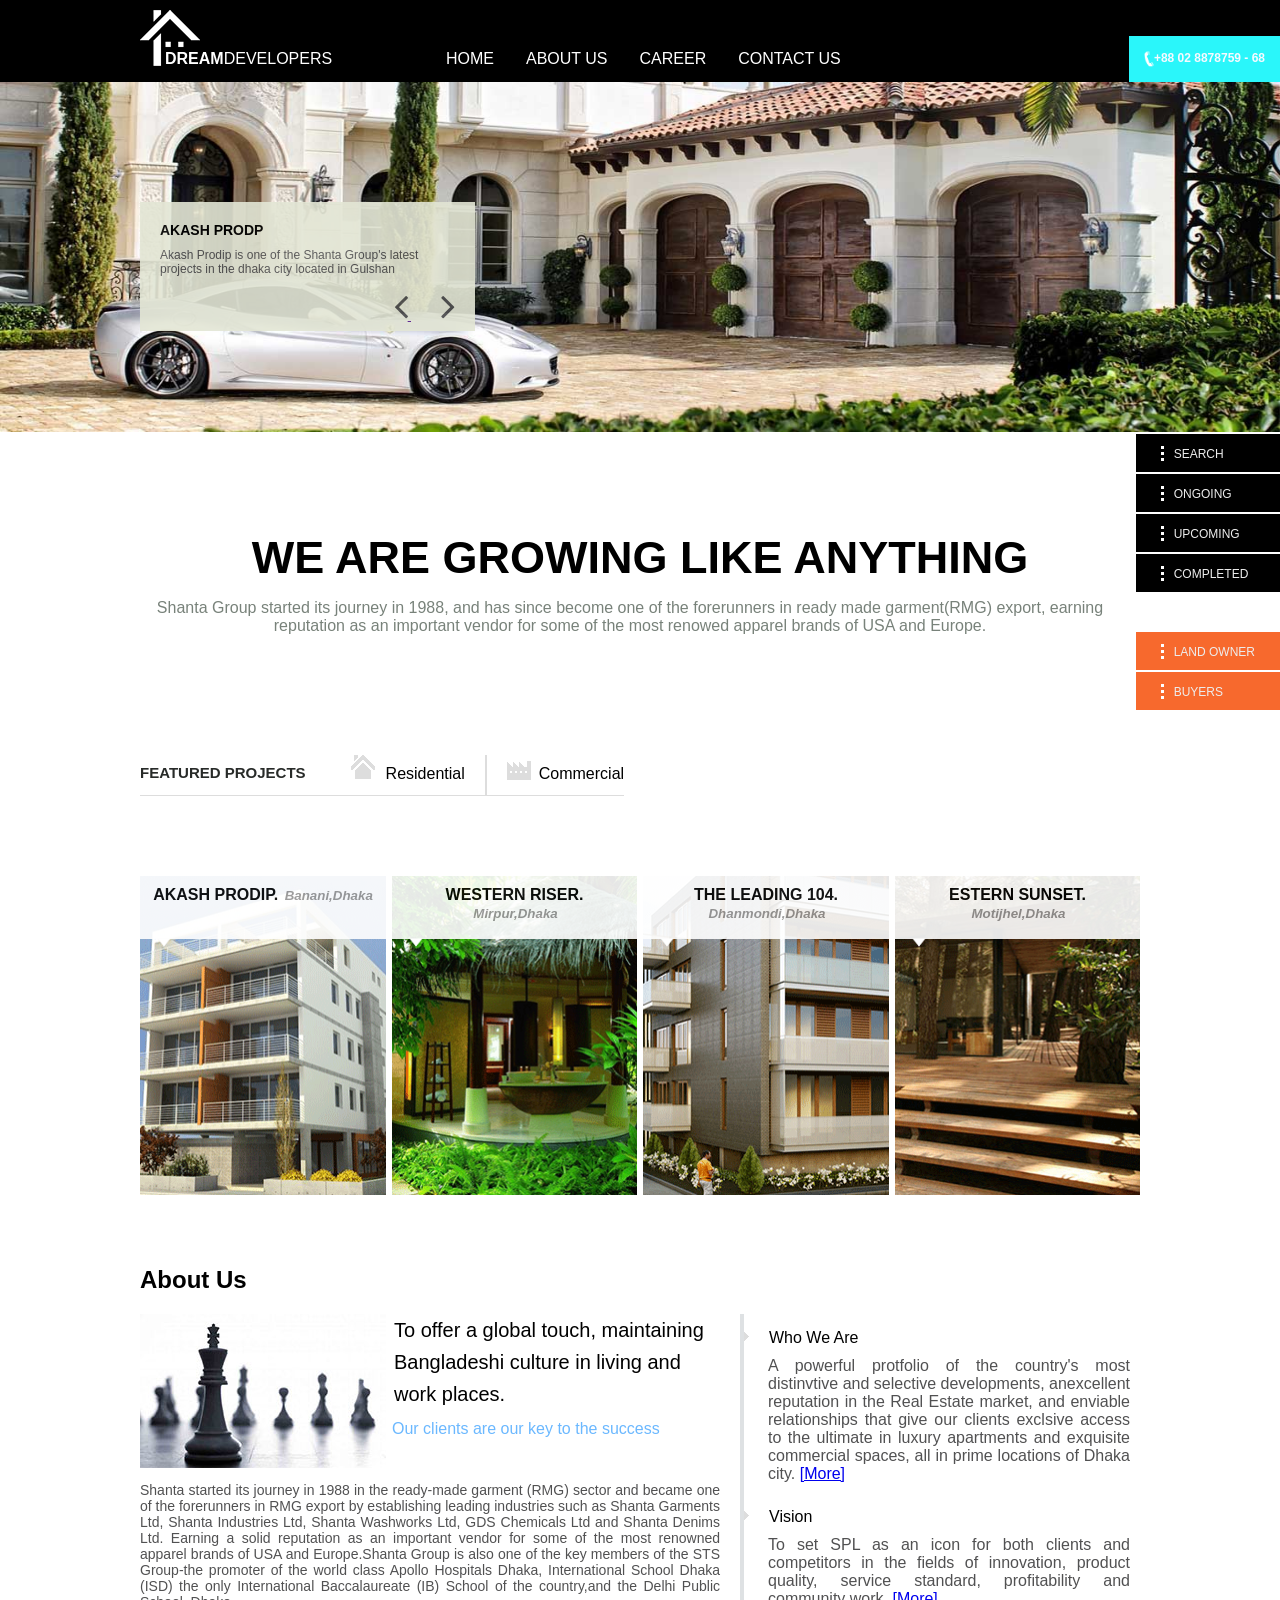
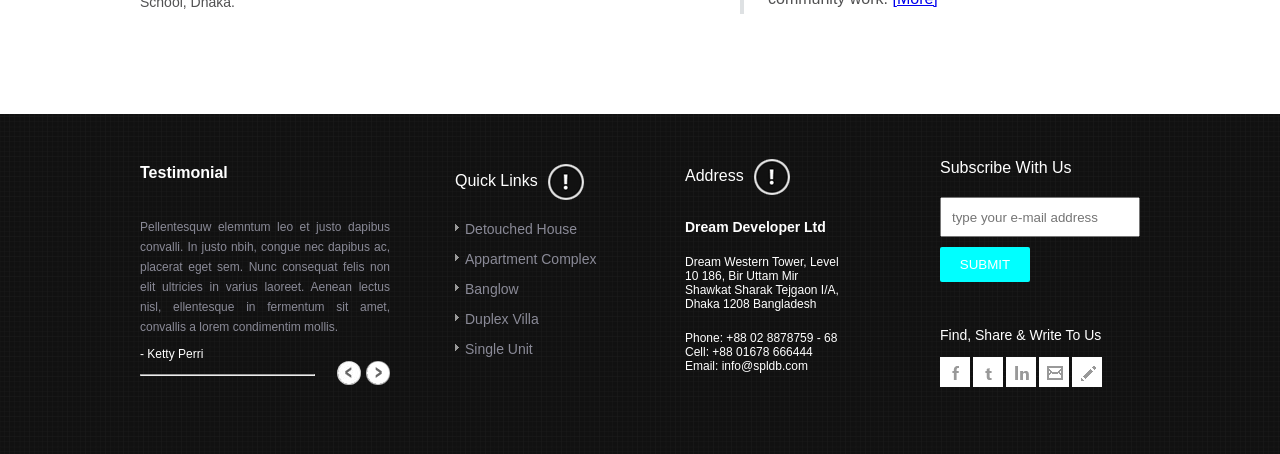
==== commit 9b82cc8f: "Some last update" ====
--- a/home.html
+++ b/home.html
@@ -332,214 +332,262 @@
     </div>
      <!-- About us ends here -->
 
-
-    <!-- footer starts from here -->
-    <div class="footer clearfix">
-
-        <div class="container">
-
-        <div class="testimonial">
-
-            <div class="head">
-                Testimonial
-            </div>  
-            <div class="testimonial-para">
-            Pellentesquw elemntum leo et justo dapibus convalli. In justo
-            nbih, congue nec dapibus ac, placerat eget sem. Nunc consequat felis non elit ultricies in varius  laoreet. Aenean lectus nisl, ellentesque in fermentum sit amet, convallis a lorem condimentim mollis.
-            </div>
-            <div class="ketty">
-                - Ketty Perri
-            </div>
-
-            <div class="last clearfix">
-
-                    <hr>
-
-            <div class="btn-image clearfix">
-              <div class="left">
-                <a href="#">
-                <img src="images/left-arrow.jpg" alt="">
-                </a>
-              </div>
-
-              <div class="right">
-                <a href="#">
-                <img src="images/right-arrow.jpg" alt="">
-                </a>
-              </div>
-            
-               </div> 
-
-
-            </div>
-
-        </div>
-        <!-- testimonial ends here -->
-
-
-
-    <div class="quick-links">    
-      <div class="clearfix">
-        <div class="heading">
-            Quick Links
-        </div>
-        <div class="quick-image">     
-            <img src="images/exclm-sign.png" alt="exclm-sign">
-        </div>
-      </div>
-      <!-- clearfix ends here -->
-
-        <div class="links clearfix">
-           <a href="#">
-            <div class="images">
-              <div class="image-heading">  
-                   Detouched House
-               </div>
-            </div>
-           </a>
-        </div>
-
-        <div class="links clearfix">
-            <a href="#">
-             <div class="images">
-               <div class="image-heading">  
-                    Appartment Complex
-                </div>
-             </div>
-            </a>
+  <!-- footer starts from here -->
+   
+ <!-- footer starts from here -->
+ <div class="footer">
+
+  <div class="container clearfix footer-card">
+
+  <div class="testimonial">
+
+      <div class="head">
+          Testimonial
+      </div>  
+      <div class="testimonial-para">
+      Pellentesquw elemntum leo et justo dapibus convalli. In justo
+      nbih, congue nec dapibus ac, placerat eget sem. Nunc consequat felis non elit ultricies in varius  laoreet. Aenean lectus nisl, ellentesque in fermentum sit amet, convallis a lorem condimentim mollis.
+      </div>
+      <div class="ketty">
+          - Ketty Perri
+      </div>
+
+      <div class="last clearfix">
+
+              <hr>
+
+      <div class="btn-image clearfix">
+        <div class="left">
+          <a href="#">
+          <img src="images/left-arrow.jpg" alt="">
+          </a>
+        </div>
+
+        <div class="right">
+          <a href="#">
+          <img src="images/right-arrow.jpg" alt="">
+          </a>
+        </div>
+      
+         </div> 
+
+
+      </div>
+
+  </div>
+  <!-- testimonial ends here -->
+
+
+
+<div class="quick-links">    
+<div class="clearfix">
+  <div class="heading">
+      Quick Links
+  </div>
+  <div class="quick-image">     
+      <img src="images/exclm-sign.png" alt="exclm-sign">
+  </div>
+</div>
+<!-- clearfix ends here -->
+
+  <div class="links clearfix">
+     <a href="#">
+      <div class="images">
+        <div class="image-heading">  
+             Detouched House
          </div>
-
-
-         <div class="links clearfix">
-            <a href="#">
-             <div class="images">
-               <div class="image-heading">  
-                    Banglow
-                </div>
-             </div>
-            </a>
-         </div>
-
-
-         <div class="links clearfix">
-            <a href="#">
-             <div class="images">
-               <div class="image-heading">  
-                    Duplex Villa
-                </div>
-             </div>
-            </a>
-         </div>
-   
-         <div class="links clearfix">
-            <a href="#">
-             <div class="images">
-               <div class="image-heading">  
-                    Single Unit
-                </div>
-             </div>
-            </a>
-         </div>   
-    </div>
-     <!-- quick-links ends here -->
-
-
-      <div class="address">
-
-        <div class="clearfix">
-            <div class="heading">
-              Address
-            </div>
+      </div>
+     </a>
+  </div>
+
+  <div class="links clearfix">
+      <a href="#">
+       <div class="images">
+         <div class="image-heading">  
+              Appartment Complex
+          </div>
+       </div>
+      </a>
+   </div>
+
+
+   <div class="links clearfix">
+      <a href="#">
+       <div class="images">
+         <div class="image-heading">  
+              Banglow
+          </div>
+       </div>
+      </a>
+   </div>
+
+
+   <div class="links clearfix">
+      <a href="#">
+       <div class="images">
+         <div class="image-heading">  
+              Duplex Villa
+          </div>
+       </div>
+      </a>
+   </div>
+
+   <div class="links clearfix">
+      <a href="#">
+       <div class="images">
+         <div class="image-heading">  
+              Single Unit
+          </div>
+       </div>
+      </a>
+   </div>   
+</div>
+<!-- quick-links ends here -->
+
+
+<div class="address">
+
+  <div class="clearfix">
+      <div class="heading">
+        Address
+      </div>
+
+      <div class="address-image">
+          
+          <img src="images/exclm-sign.png" alt="exclm-sign">
+
+      </div>
+    </div>
+    <!-- clearfix ends here -->
+
+
+    <div class="address-details">
+      <div class="address-heading">  
+          Dream Developer Ltd
+      </div>
+        
+      <div class="address-para">
+      Dream Western Tower, Level 10
+      186, Bir Uttam Mir Shawkat Sharak
+      Tejgaon I/A, Dhaka 1208 Bangladesh
+      </div>
+
+    </div>
+
+    <div class="contact-details">
+      Phone: +88 02 8878759 - 68
+      Cell: +88 01678 666444
+      Email: info@spldb.com
+    </div>
+</div>
+<!-- address ends here -->
+
+
+<div class="subscribe">
+
+  Subscribe With Us
+
+<input type="email" name="email" id="" placeholder="type your e-mail address">
+<a href="#">
+  <button type="submit">
+      SUBMIT
+  </button>
+</a> 
+
+
+<div class="social">
+  Find, Share & Write To Us
+
+  <div class="social-icon ">
+
+    <ul class="clearfix">
+
+      <li>
+       <a href="#" class="fb">
+       </a>
+      </li>
+
+      <li>
+         <a href="#" class="tw">
+         </a>
+      </li>
+
+      <li>
+          <a href="#" class="lk">
+          </a>
+       </li>
+
+      <li>
+          <a href="mailto:info@spldb.com" class="em">
+          </a>
+      </li>
+
+      <li>
+          <a href="" class="ed">
+          </a>
+      </li>
+
+
+    </ul>
+  </div>
+  <!-- social-icon ends here -->
+</div>
+<!-- social ends here -->
+
+</div>
+<!-- subscribe ends here -->
+</div>
+
+</div>
+<!-- footer ends here -->
+
+    <!-- testimonial ends here -->
+
+
+
+
+
+
+
+
+
+
+
+
+
+
+
+
+
+
+
+
+
+
+
+
+
+
+
+    </div>
+    <!-- footer card ends here  -->
+
+
+
+
+
+
+
+
+
+
+  </div>
+
+
+  <!-- footer ends here -->
+
+
     
-            <div class="address-image">
-                
-                <img src="images/exclm-sign.png" alt="exclm-sign">
-    
-            </div>
-          </div>
-          <!-- clearfix ends here -->
-
-
-          <div class="address-details">
-            <div class="address-heading">  
-                Dream Developer Ltd
-            </div>
-              
-            <div class="address-para">
-            Dream Western Tower, Level 10
-            186, Bir Uttam Mir Shawkat Sharak
-            Tejgaon I/A, Dhaka 1208 Bangladesh
-            </div>
-
-          </div>
-
-          <div class="contact-details">
-            Phone:+88 02 8878759-68
-            Cell: +88 01678 666444
-            Email: info@spldb.com
-          </div>
-      </div>
-      <!-- address ends here -->
-
-    
-    <div class="subscribe">
-
-        Subscribe With Us
-
-      <input type="email" name="email" id="" placeholder="type your e-mail address">
-      <a href="#">
-        <button type="submit">
-            Submit
-        </button>
-      </a> 
-
-
-      <div class="social">
-        Find, Share & Write To Us
-    
-        <div class="social-icon ">
-
-          <ul class="clearfix">
-
-            <li>
-             <a href="#" class="fb">
-             </a>
-            </li>
-
-            <li>
-               <a href="#" class="tw">
-               </a>
-            </li>
-
-            <li>
-                <a href="#" class="lk">
-                </a>
-             </li>
-
-            <li>
-                <a href="mailto:info@spldb.com" class="em">
-                </a>
-            </li>
-
-            <li>
-                <a href="" class="ed">
-                </a>
-            </li>
-
-
-          </ul>
-        </div>
-        <!-- social-icon ends here -->
-     </div>
-     <!-- social ends here -->
-
-    </div>
-    <!-- subscribe ends here -->
-     </div>
-
-    </div>
-     <!-- footer ends here -->
-
 </body>
 
 </html>
--- a/style.css
+++ b/style.css
@@ -41,6 +41,8 @@
  color: white;
  padding-top: 10px;
  float: left;
+ position: relative;
+ width: 250px;
 }
 
 .navbar .clearfix .logo .logo-head {
@@ -64,7 +66,7 @@
  float: left;
  width: 500px;
  margin-top: 20px;
- margin-left: 215px;
+ /* margin-left: 215px; */
 }
 
 
@@ -284,11 +286,11 @@
 
 .featured-project .project-head {
   float: left;
-  vertical-align: middle;
   font-weight: bold;
-  font-size: 18px;
-  color:#282b29;
+  font-size: 15px;
+  color: #282b29;
   padding-right: 25px;
+  line-height: 35px;
 }
 
 
@@ -315,11 +317,11 @@
   height: 40px;
   background-position: -24px 0px; 
   margin-left: 20px;
-  color:#2af6fa;
+  color:#53c7fc;
 }
 
 .featured-project .residential:hover span {
-  color:#2af6fa;
+  color:#53c7fc;
 }
 
 
@@ -339,17 +341,17 @@
   height: 40px;
   width: 24px;    
   margin-left: 20px;
-  color:#2af6fa;
+  color:#53c7fc;
 }
 
 .featured-project .commercial span {
   float: left;
   margin-left: 8px;
-  padding-top: 12px;
+  padding-top: 10px;
 }
 
 .featured-project .commercial:hover span {
- color: #2af6fa;
+ color:#53c7fc;
 }
 
 /* Featured Project ends here */
@@ -358,8 +360,7 @@
 
 /* Card-Option starts from here */
 .card-option {
- margin: 70px -3px;
- 
+ margin: 70px -3px; 
 }
 
 .card-option .card {
@@ -512,12 +513,10 @@
   text-align: justify;
 }
 
-
 /* right container style ends here */
 
 
 /* About us Ends here */
-
 
 
 /* footer starts from here */
@@ -527,11 +526,18 @@
   height: 340px;
 }
 
+.footer-card{
+  
+  
+
+
+}
+
 
 /* Testimonials starts from here */
 .footer .testimonial{
   float: left;
-  width: 30%; 
+  width: 25%; 
 }
 
 .footer .testimonial .head{
@@ -542,7 +548,7 @@
 
 
 .footer .testimonial .testimonial-para{
- padding-top: 20px;
+ padding-top: 35px;
  font-size: 12px;
  color: #8a8a97;
  text-align: justify;
@@ -557,7 +563,7 @@
 
 .footer .testimonial .last hr{
 float: left;
-width: 210px;
+width: 175px;
 color: #8a8a97;
 margin-top: 13px;
 }
@@ -582,8 +588,7 @@
   margin-left: 5px;
 }
 
-
-/* Testimonials ends from here */
+/* Testimonials ends here */
 
 
 /* Quick-Links starts from here */
@@ -608,7 +613,7 @@
 
 
 .footer .quick-links .links{
-  margin-top: 10px;
+  margin-top: 20px;
   margin-bottom: 20px;
 }
 
@@ -644,9 +649,8 @@
 .footer .address{
   float: left;
   color: white;
-  padding-top: 45px;
-  padding-left: 50px;
-  width: 20%;
+  padding: 45px;
+  width: 25%;
 }
 
 .footer .address .heading{
@@ -682,7 +686,7 @@
   float:left;
   color: white;
   padding-top: 45px;
-  padding-left: 85px;
+  padding-left: 50px;
   width: 25%;
 }
 
@@ -691,7 +695,8 @@
   margin-bottom: 10px;
   height: 40px;
   width: 200px;
-  text-align: center;
+  padding:10px;
+  text-align: left;
 }
 
 .footer .subscribe a button{
